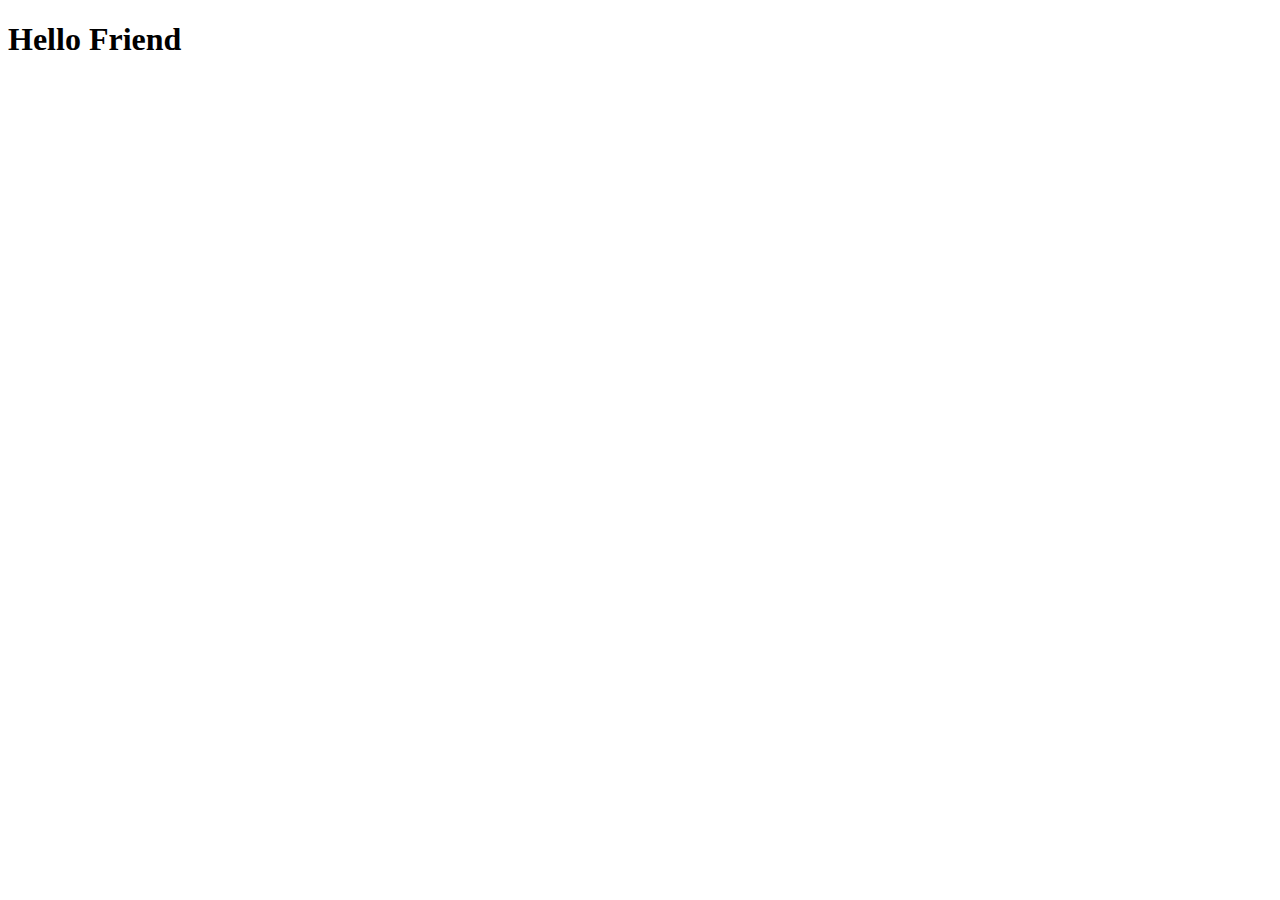
==== pushGit.html @ 017120f4 "fsociety" ====
<!DOCTYPE html>
<html lang="en">
<head>
    <meta charset="UTF-8">
    <meta http-equiv="X-UA-Compatible" content="IE=edge">
    <meta name="viewport" content="width=device-width, initial-scale=1.0">
    <title>Document</title>
</head>
<body>
    <h1>Hello Friend</h1>
</body>
</html>
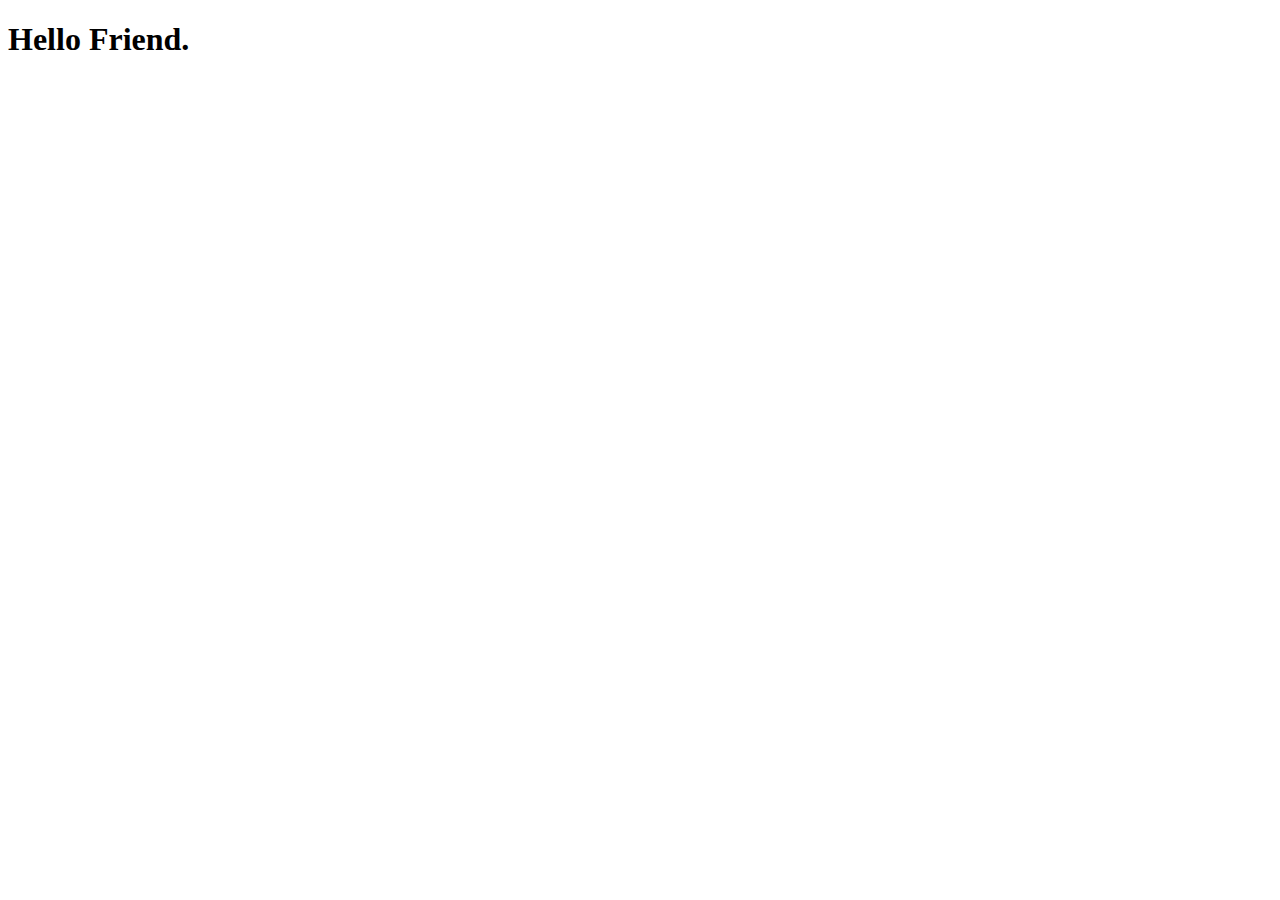
==== commit b41a5095: "fsociety" ====
--- a/pushGit.html
+++ b/pushGit.html
@@ -7,6 +7,6 @@
     <title>Document</title>
 </head>
 <body>
-    <h1>Hello Friend</h1>
+    <h1>Hello Friend.</h1>
 </body>
 </html>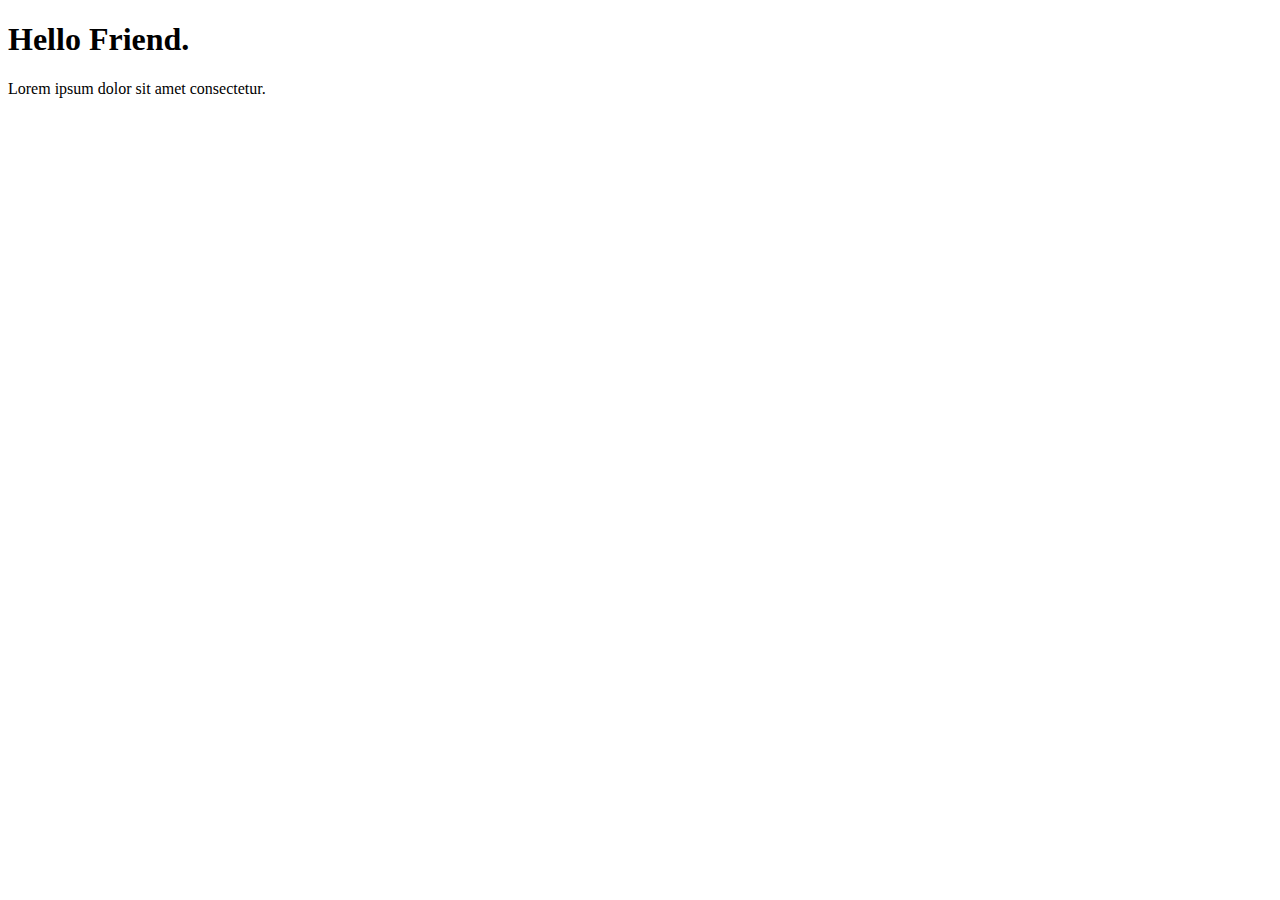
==== commit ba08961c: "hello" ====
--- a/pushGit.html
+++ b/pushGit.html
@@ -8,5 +8,6 @@
 </head>
 <body>
     <h1>Hello Friend.</h1>
+    <p>Lorem ipsum dolor sit amet consectetur.</p>
 </body>
 </html>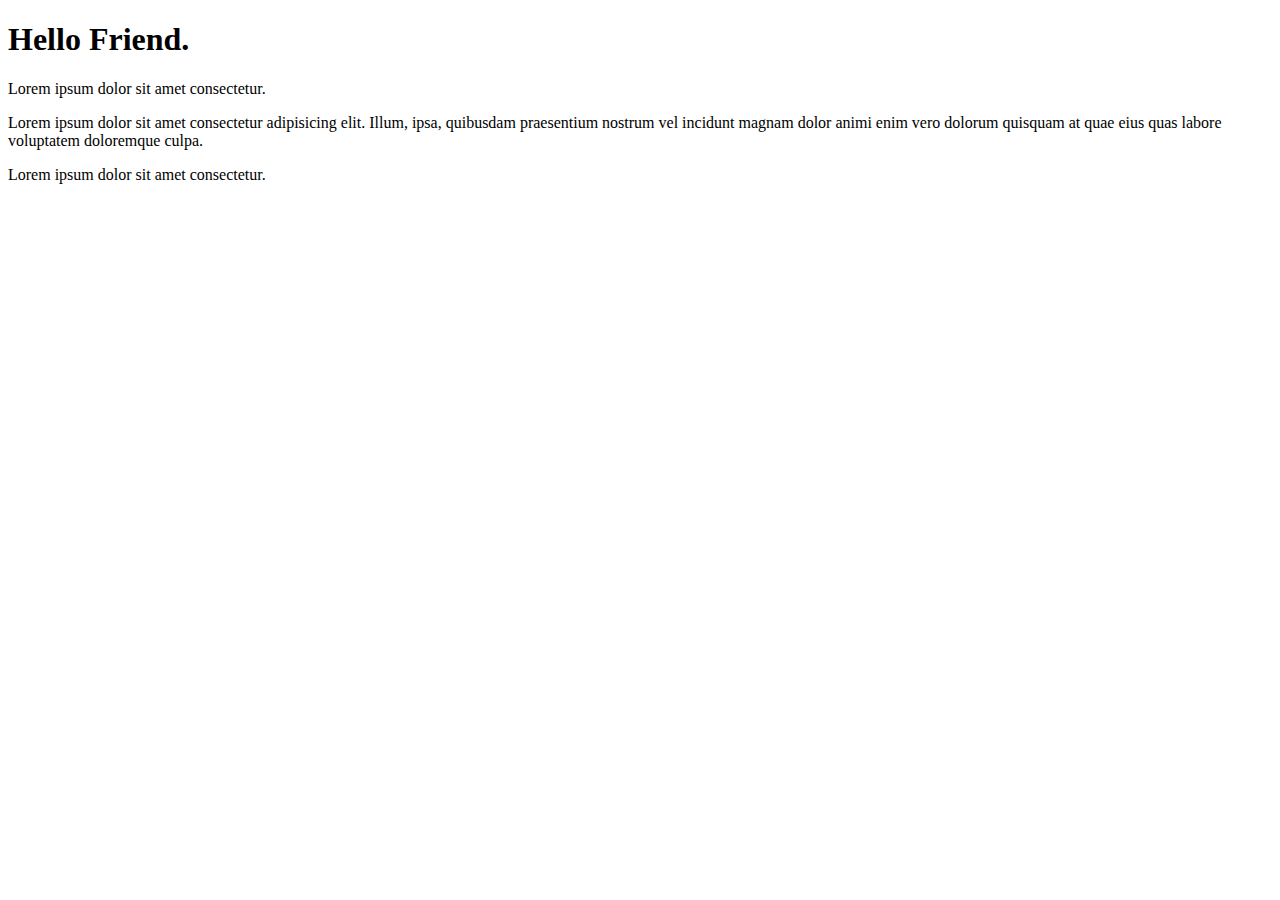
==== commit 39d41858: "added p tag" ====
--- a/pushGit.html
+++ b/pushGit.html
@@ -9,5 +9,7 @@
 <body>
     <h1>Hello Friend.</h1>
     <p>Lorem ipsum dolor sit amet consectetur.</p>
+    <p>Lorem ipsum dolor sit amet consectetur adipisicing elit. Illum, ipsa, quibusdam praesentium nostrum vel incidunt magnam dolor animi enim vero dolorum quisquam at quae eius quas labore voluptatem doloremque culpa.</p>
+    <p>Lorem ipsum dolor sit amet consectetur.</p>
 </body>
 </html>